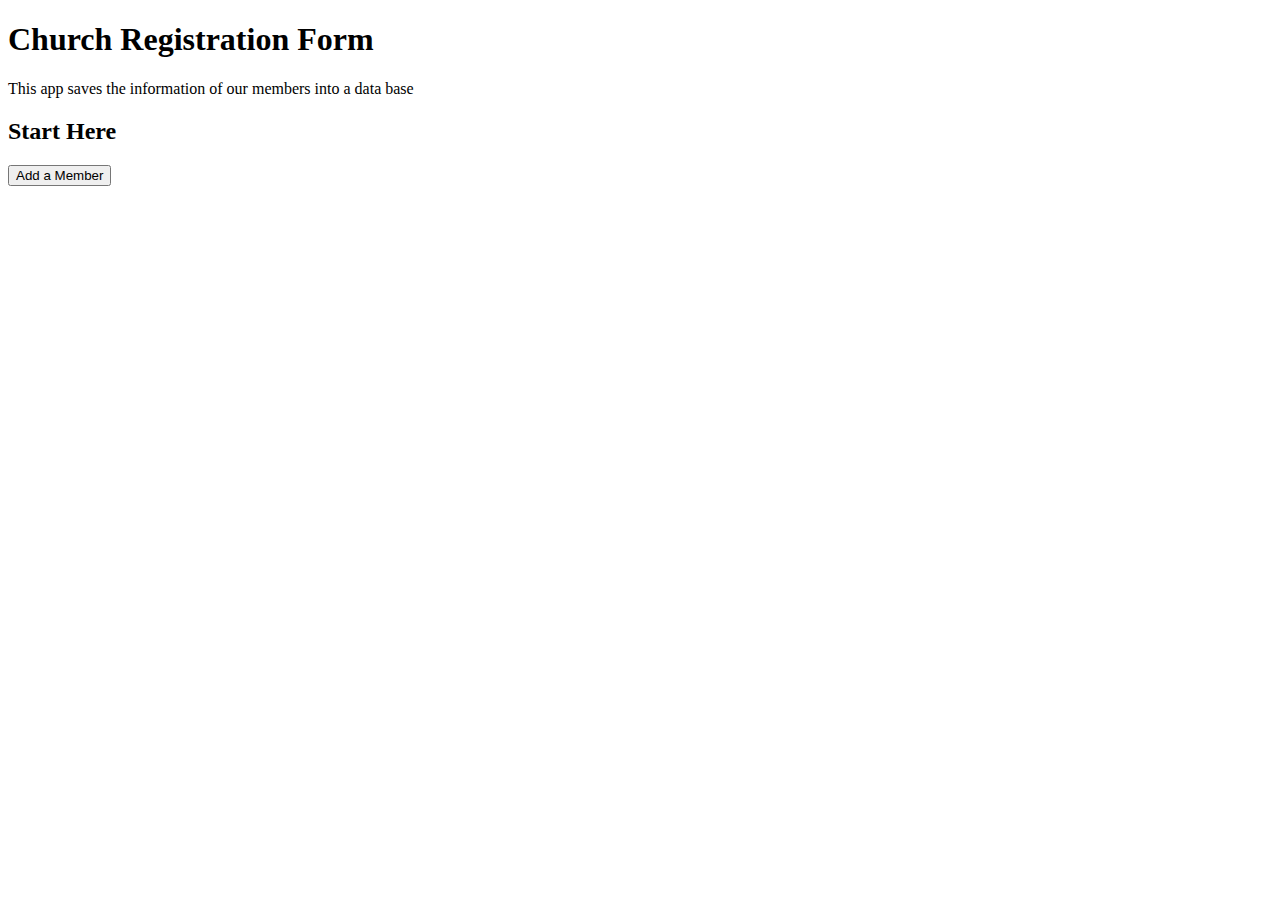
==== index.html @ 815399f7 "First HTML" ====
<!DOCTYPE html>
<html>
    <head>
        <meta charset="UTF-8" />
        <meta keywords="Church, Membership, registration" />
        <meta description="The Church Registration Form will help keep track of our members" />
        <meta name="robots" content="index, follow" />
        <meta name="viewport" content="user-scalable=no, width=device-width" />
        <title>My First HTML5 Form</title>
    </head>
    
    <body>
        <h1>Church Registration Form</h1>
        <p>This app saves the information of our members into a data base</p>
        <h2>Start Here</h2>
        <a>
            <INPUT Type="BUTTON" VALUE="Add a Member" ONCLICK="href='~//Additem.html'"> 
        </a>
    </body>
</html>
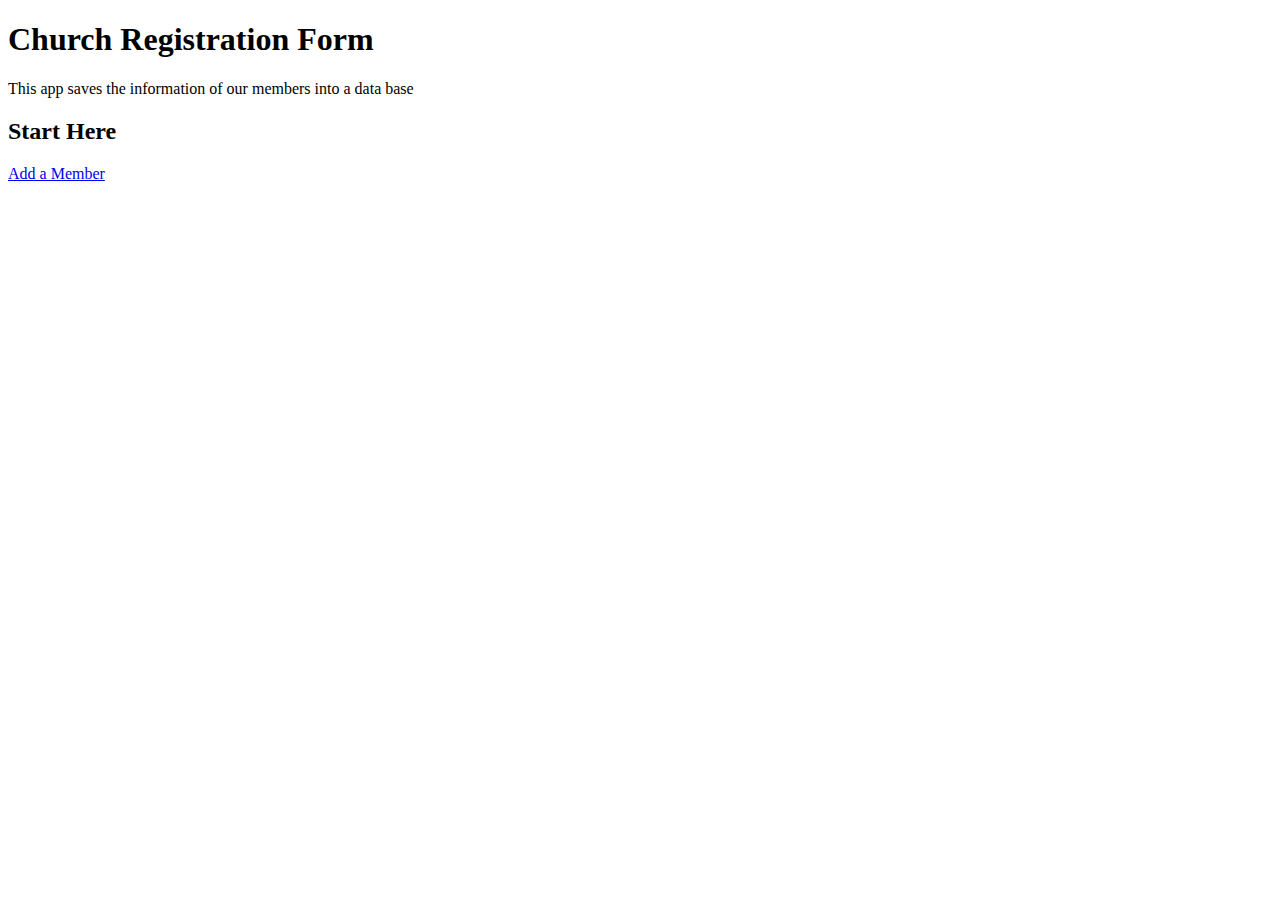
==== commit 12633718: "HTML First lines" ====
--- a/index.html
+++ b/index.html
@@ -7,14 +7,12 @@
         <meta name="robots" content="index, follow" />
         <meta name="viewport" content="user-scalable=no, width=device-width" />
         <title>My First HTML5 Form</title>
-    </head>
-    
+    </head>    
     <body>
         <h1>Church Registration Form</h1>
         <p>This app saves the information of our members into a data base</p>
         <h2>Start Here</h2>
-        <a>
-            <INPUT Type="BUTTON" VALUE="Add a Member" ONCLICK="href='~//Additem.html'"> 
-        </a>
+        <a href="Additem.html"> Add a Member</a>      
+        <!--<INPUT Type="BUTTON" VALUE="Add a Member" ONCLICK= href="Additem.html"</a>-->
     </body>
 </html>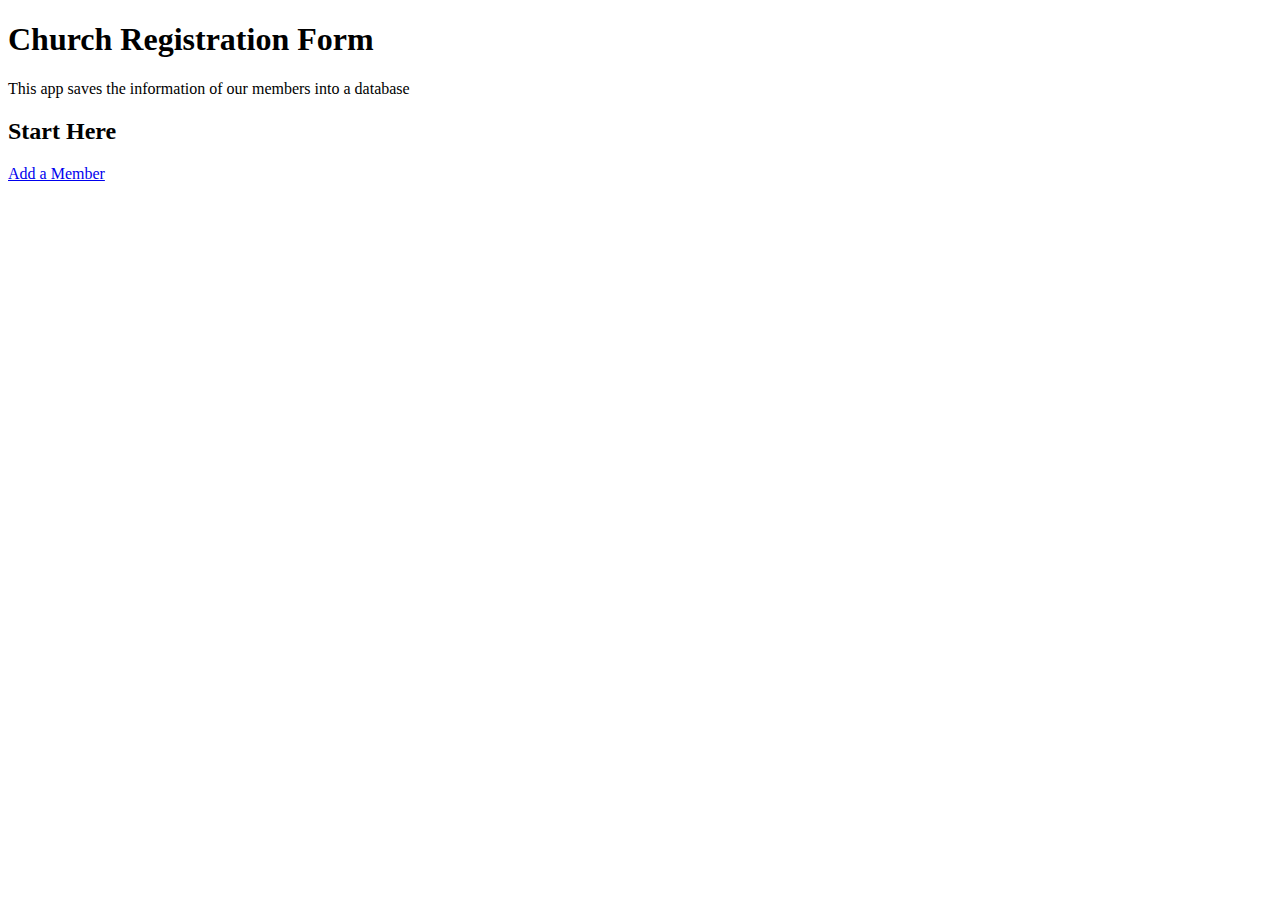
==== commit a3a926de: "correction after project 1" ====
--- a/index.html
+++ b/index.html
@@ -1,4 +1,7 @@
 <!DOCTYPE html>
+    <!--Project: Web App Part 1
+        William Rivera
+        Visual Frameworks 1302-->
 <html>
     <head>
         <meta charset="UTF-8" />
@@ -6,13 +9,13 @@
         <meta description="The Church Registration Form will help keep track of our members" />
         <meta name="robots" content="index, follow" />
         <meta name="viewport" content="user-scalable=no, width=device-width" />
+        <link href="styles.css" rel="stylesheet" />
         <title>My First HTML5 Form</title>
     </head>    
     <body>
         <h1>Church Registration Form</h1>
-        <p>This app saves the information of our members into a data base</p>
+        <p>This app saves the information of our members into a database</p>
         <h2>Start Here</h2>
-        <a href="Additem.html"> Add a Member</a>      
-        <!--<INPUT Type="BUTTON" VALUE="Add a Member" ONCLICK= href="Additem.html"</a>-->
+        <a href="Additem.html">Add a Member</a>
     </body>
 </html>--- a/styles.css
+++ b/styles.css
@@ -0,0 +1,4 @@
+/* Project: Web App Part 2
+        William Rivera
+        Visual Frameworks 1302
+*/
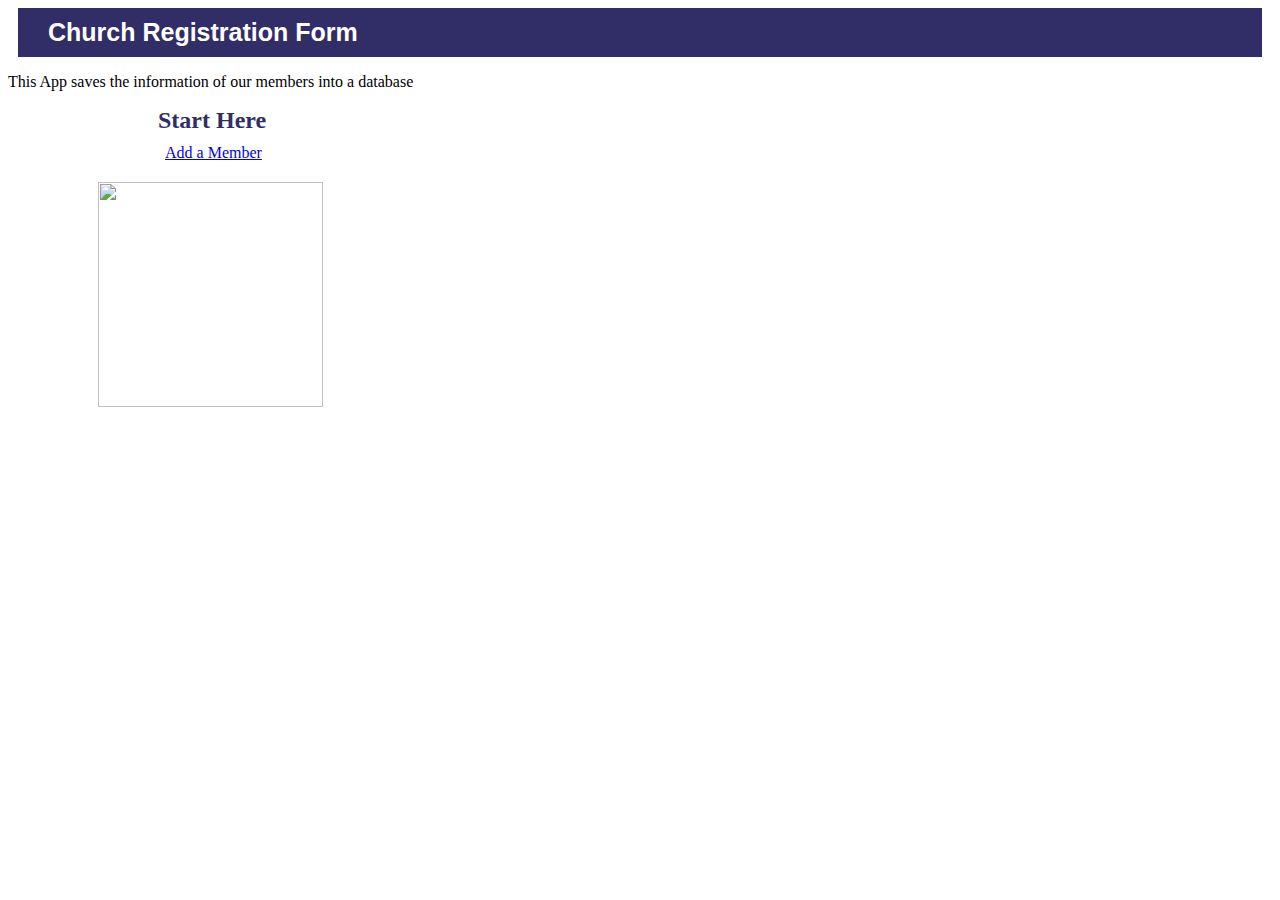
==== commit 20626c38: "CSS Code" ====
--- a/index.html
+++ b/index.html
@@ -1,5 +1,5 @@
 <!DOCTYPE html>
-    <!--Project: Web App Part 1
+    <!--Project: Web App Part 2
         William Rivera
         Visual Frameworks 1302-->
 <html>
@@ -14,8 +14,9 @@
     </head>    
     <body>
         <h1>Church Registration Form</h1>
-        <p>This app saves the information of our members into a database</p>
+        <p>This App saves the information of our members into a database</p>
         <h2>Start Here</h2>
-        <a href="Additem.html">Add a Member</a>
+        <div><span><a href="Additem.html">Add a Member</a></span></div>
+        <img src="ekklesiaDoralLogo.jpg" />
     </body>
 </html>--- a/styles.css
+++ b/styles.css
@@ -2,3 +2,84 @@
         William Rivera
         Visual Frameworks 1302
 */
+
+/*index html*/
+h1{
+    margin: 5px 10px;
+    padding: 10px 30px;
+    background: #312e67;
+    color: #fff;
+    font-family: Helvetica;
+    font-size: 25px
+    
+}
+h2{
+    color: #312e67;
+    margin: 10px 150px;
+}
+div span{
+    margin: 10px 157px;
+}
+img{
+    width: 225px;
+    height: 225px;
+    margin: 20px 90px;
+}
+
+/*Additem HTML*/
+fieldset{
+    background: #bbbbbf;
+    margin: 5px 10px;
+    margin-top: 10px;
+}
+legend{
+    font-family: arial;
+    font-size: 18px;
+    color: #fff;
+    background: #312e67;
+    padding: 5px;
+    
+}
+label{
+    font-family: arial;
+    font-size: 16px;
+    color: #fff
+}
+#fname{
+    display: block;
+}
+#address{
+    display: block;
+}
+#phone{
+    display: block;
+}
+#email{
+    display: block;
+}
+/*Get involved*/
+
+#department{
+    margin-left: -25px;
+    font-family: arial;
+    font-size: 19px;
+    color: #1f1fe5;
+}
+#tellUs{
+    margin-left: -25px;
+    font-family: arial;
+    font-size: 19px;
+    color: #1f1fe5;
+}
+#date{
+    display: block;
+}
+#age{
+    display: block;
+}
+#gender{
+    margin-left: -25px;
+    font-family: arial;
+    font-size: 19px;
+    color: #1f1fe5;
+}
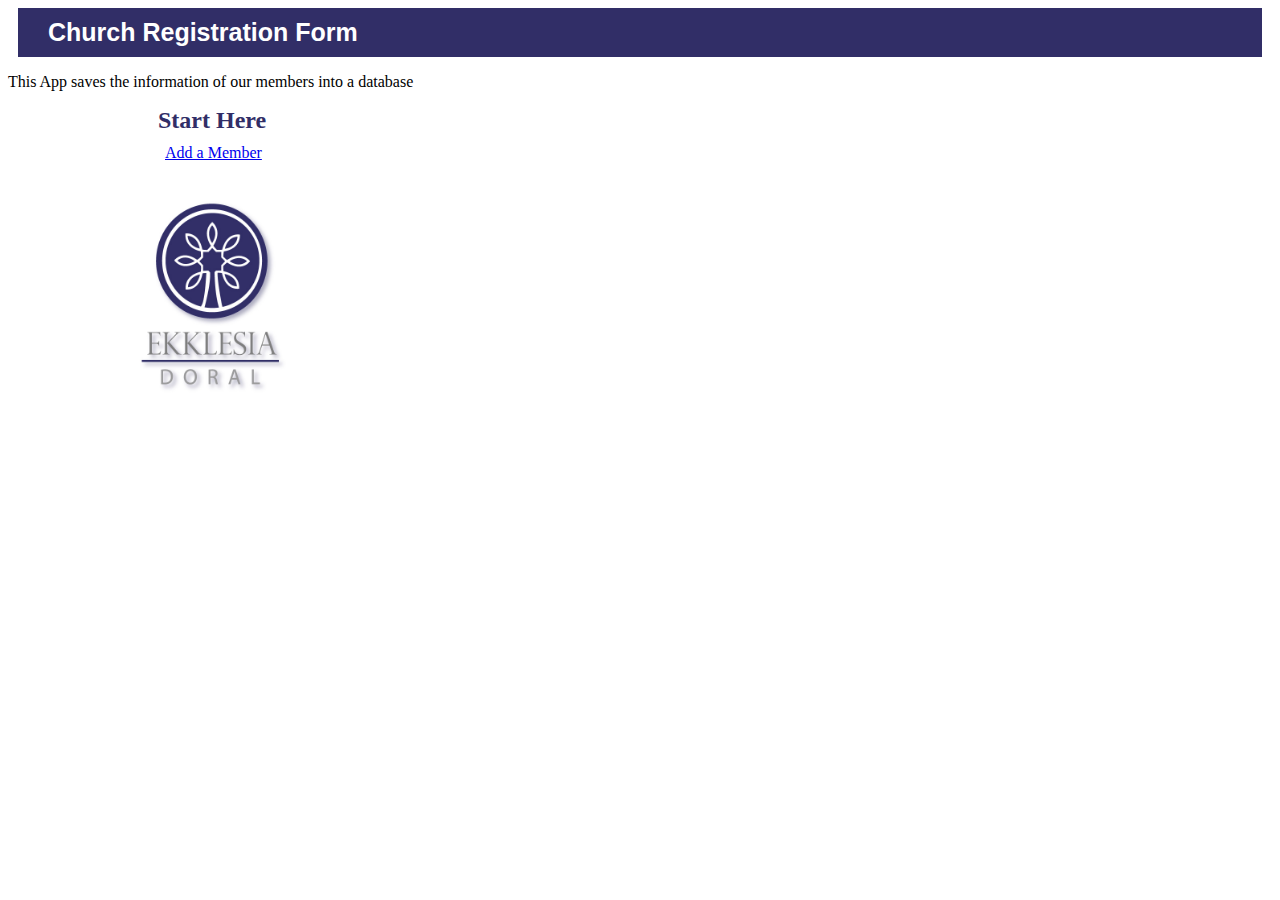
==== commit e01868a3: "Changes on JS" ====
--- a/index.html
+++ b/index.html
@@ -1,5 +1,5 @@
 <!DOCTYPE html>
-    <!--Project: Web App Part 2
+    <!--Project: Web App Part 4
         William Rivera
         Visual Frameworks 1302-->
 <html>
--- a/styles.css
+++ b/styles.css
@@ -1,4 +1,4 @@
-/* Project: Web App Part 2
+/* Project: Web App Part 4
         William Rivera
         Visual Frameworks 1302
 */
@@ -31,6 +31,8 @@
     background: #bbbbbf;
     margin: 5px 10px;
     margin-top: 10px;
+    border: 2px solid #312e67;
+    
 }
 legend{
     font-family: arial;
@@ -38,6 +40,7 @@
     color: #fff;
     background: #312e67;
     padding: 5px;
+    outline-color:
     
 }
 label{
@@ -77,7 +80,7 @@
 #age{
     display: block;
 }
-#gender{
+#genders{
     margin-left: -25px;
     font-family: arial;
     font-size: 19px;
